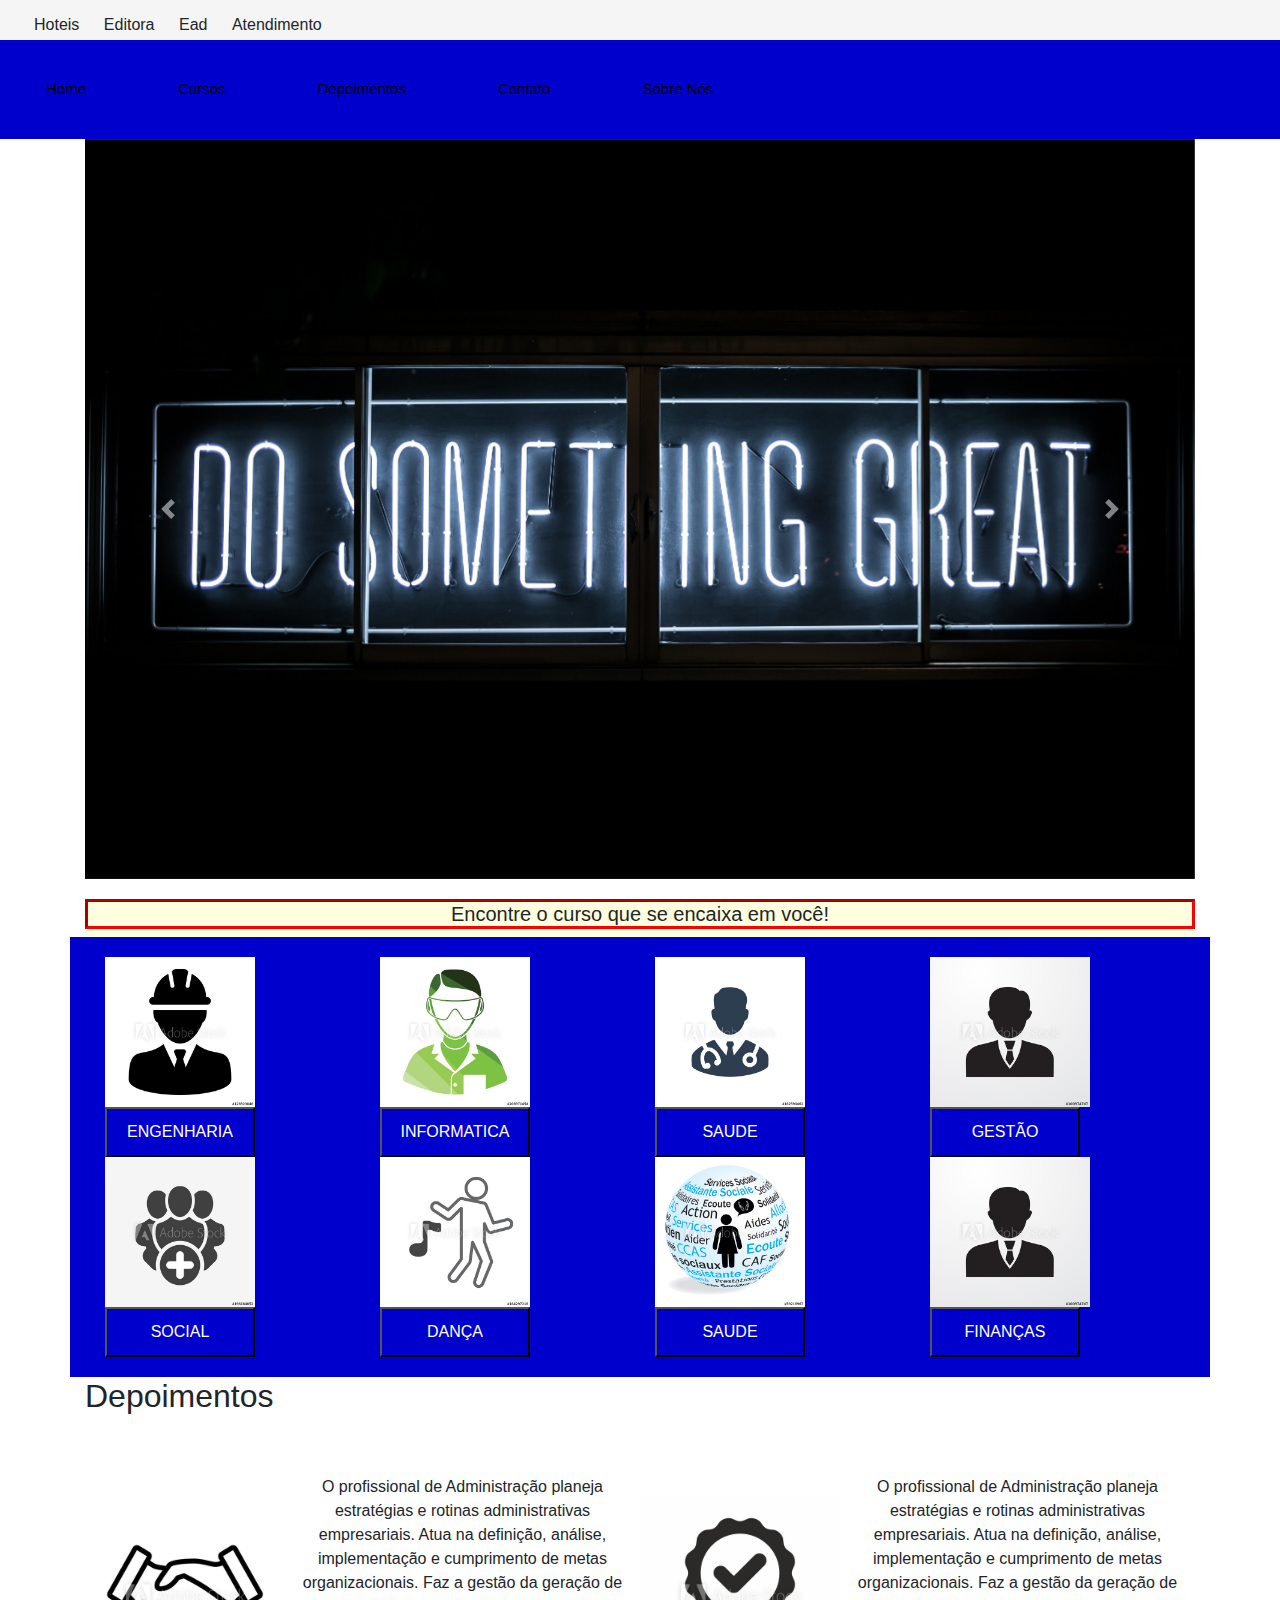
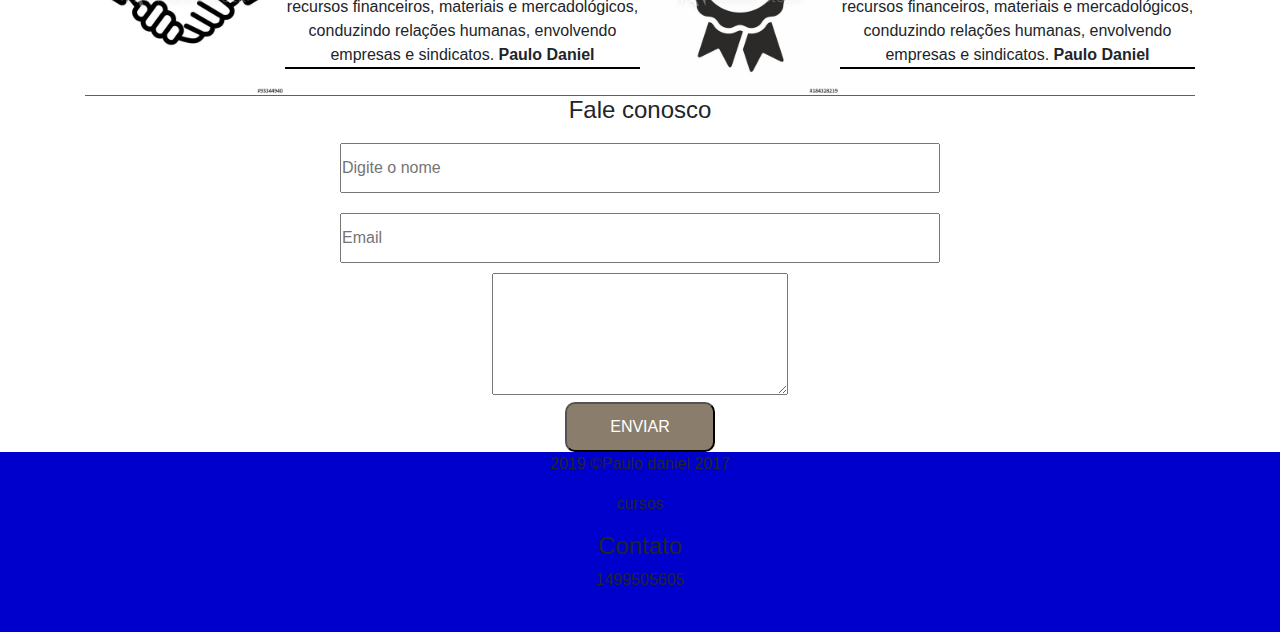
==== index.html @ 0dedad84 "deploy" ====
<!DOCTYPE html>
<html lang="pt-br">
<head>
    <meta charset="UTF-8">
    <title>Courses</title>
    <link rel="stylesheet" href="Css/style.css">
    <link rel="stylesheet" href="css/styleBt.css">
  <link rel="stylesheet" href="https://stackpath.bootstrapcdn.com/bootstrap/4.3.1/css/bootstrap.min.css" integrity="sha384-ggOyR0iXCbMQv3Xipma34MD+dH/1fQ784/j6cY/iJTQUOhcWr7x9JvoRxT2MZw1T" crossorigin="anonymous">
  <link rel="stylesheet" href="https://use.fontawesome.com/releases/v5.7.2/css/all.css" integrity="sha384-fnmOCqbTlWIlj8LyTjo7mOUStjsKC4pOpQbqyi7RrhN7udi9RwhKkMHpvLbHG9Sr" crossorigin="anonymous">
</head>
<body>
    <header class="">
        <nav class="menu">
         
           <div class="topo">
               <div class="topo_left">
                   <ul>
                       <li>Hoteis</li>
                       <li>Editora</li>
                       <li>Ead</li>
                       <li>Atendimento</li>
                       
                   </ul>
               </div>
               
               <div class="topo_right">
                 <a href="https://pt-br.facebook.com/"><i class="fab fa-facebook"></i></a> 
                 <a href="https://twitter.com/twitter"> <i class="fab fa-twitter-square"></i></a>
                 <a href="https://www.instagram.com/?hl=pt-br"> <i class="fab fa-instagram"></i></a>
                   
               </div>
           </div>
             <div class=" list-unstyled navegacao">
             <!--nav flex-column justify-content-center">-->
        
<ul class="nav"> 
  <li class="nav-item">
    <a class="nav-link" href="#">Home</a>
  </li>
  <li class="nav-item">
    <a class="nav-link" href="#">Cursos</a>
  
  </li>
  <li class="nav-item">
    <a class="nav-link" href="#">Depoimentos</a>
  </li>
    <li class="nav-item">
    <a class="nav-link" href="#contact">Contato</a>
  </li>
  <li class="nav-item">
    <a class="nav-link" href="#">Sobre Nós</a>
  </li>
    <li class="nav-item">
   
  </li>
  
 
</ul>
            </div>
        </nav>
       
    </header>
    
    <div class="container">
        <div id="carouselExampleControls" class="carousel slide" data-ride="carousel">
  <div class="carousel-inner">
    <div class="carousel-item active">
      <img src="Imagem/something.jpg" class="d-block w-100" alt="...">
    </div>
    <div class="carousel-item">
      <img src="Imagem/mulher.jpg" class="d-block w-100" alt="...">
    </div>
    <div class="carousel-item">
      <img src="Imagem/js.jpg" class="d-block w-100" alt="...">
    </div>
      <div class="carousel-item">
      <img src="Imagem/front.jpg" class="d-block w-100" alt="...">
    </div>
      <div class="carousel-item">
      <img src="Imagem/INGLISH.jpg" class="d-block w-100" alt="...">
    </div>
  </div>
  <a class="carousel-control-prev" href="#carouselExampleControls" role="button" data-slide="prev">
    <span class="carousel-control-prev-icon" aria-hidden="true"></span>
    <span class="sr-only">Previous</span>
  </a>
  <a class="carousel-control-next" href="#carouselExampleControls" role="button" data-slide="next">
    <span class="carousel-control-next-icon" aria-hidden="true"></span>
    <span class="sr-only">Next</span>
  </a>
</div>
</div>
      <div class="container">
<div class="container-curso">
  <h2> Encontre o curso que se encaixa em você!</h2>
  <div class="row profs">
       <div class="col-md-3">
        <img class="" src="Imagem/engenheiro.jpg" width="150"><br>
        <button>ENGENHARIA</button><br>
      </div>
       <div class="col-md-3">
        <img class="" src="Imagem/Ti.jpg" width="150"><br>
        <button>INFORMATICA</button><br>
      </div>
       <div class="col-md-3">
        <img class="" src="Imagem/medico.jpg" width="150"><br>
        <button>SAUDE</button><br>
     </div>
      
      <div class="col-md-3">
        <img class="" src="Imagem/manegre.jpg" width="160" height="150"><br>
        <button>GESTÃO</button><br>
     </div>
     
       <div class="col-md-3">
        <img class="" src="Imagem/SOCIALL.jpg" width="150"><br>
        <button>SOCIAL</button><br>
      </div>
       <div class="col-md-3">
        <img class="" src="Imagem/DANC.jpg" width="150"><br>
        <button>DANÇA</button><br>
      </div>
       <div class="col-md-3">
        <img class="" src="Imagem/sOCIAL.jpg" width="150"><br>
        <button>SAUDE</button><br>
     </div>
      
      <div class="col-md-3">
        <img class="" src="Imagem/manegre.jpg" width="160" height="150"><br>
        <button>FINANÇAS</button><br>
     </div>
      
       
       
  </div>



</div>   
      
<div class="container_depoi">
    <h2>Depoimentos</h2>
    <div class="depoimentos">
      
        <img src="Imagem/DEPOIMENTO.jpg">
        
        <p>O profissional de Administração planeja estratégias e rotinas administrativas empresariais. Atua na definição, análise, implementação e cumprimento de metas organizacionais. Faz a gestão da geração de recursos financeiros, materiais e mercadológicos, conduzindo relações humanas, envolvendo empresas e sindicatos. <strong>Paulo Daniel</strong></p>
        
           <img src="Imagem/DDDD.jpg">
        <p>O profissional de Administração planeja estratégias e rotinas administrativas empresariais. Atua na definição, análise, implementação e cumprimento de metas organizacionais. Faz a gestão da geração de recursos financeiros, materiais e mercadológicos, conduzindo relações humanas, envolvendo empresas e sindicatos. <strong>Paulo Daniel</strong></p>
    </div>
    
    
</div>
  
<sectio id="contact" >
    <div class="contac">
    
        <h4>Fale conosco</h4>
        
        <form class="type" >
        <input type="text" placeholder="Digite o nome"><br>
        <input type="email" placeholder="Email" ><br>
        <textarea name="" id="" cols="30" rows="5" placeholder="Mensagem">  
        </textarea><br>
        <button>Enviar</button>
            
            
        </form>
        
    </div>
    
</sectio>        
   </div>     
<footer>
   
    <p>2019 &copy;Paulo daniel 2017</p>
     <p>cursos</p>
      <h4>Contato</h4>
      <span>1499505605</span>
 
 

</footer>      
                                          
       <script src="https://code.jquery.com/jquery-3.3.1.slim.min.js" integrity="sha384-q8i/X+965DzO0rT7abK41JStQIAqVgRVzpbzo5smXKp4YfRvH+8abtTE1Pi6jizo" crossorigin="anonymous"></script>
<script src="https://cdnjs.cloudflare.com/ajax/libs/popper.js/1.14.7/umd/popper.min.js" integrity="sha384-UO2eT0CpHqdSJQ6hJty5KVphtPhzWj9WO1clHTMGa3JDZwrnQq4sF86dIHNDz0W1" crossorigin="anonymous"></script>
<script src="https://stackpath.bootstrapcdn.com/bootstrap/4.3.1/js/bootstrap.min.js" integrity="sha384-JjSmVgyd0p3pXB1rRibZUAYoIIy6OrQ6VrjIEaFf/nJGzIxFDsf4x0xIM+B07jRM" crossorigin="anonymous"></script>

</body>
</html>
---- Css/style.css ----
*{
    margin: 0;
    padding: 0;
    box-shadow:
}
.menu{
    width: 100%;

}
.navegacao{
    width: 100%;
    background-color: #0000CD;
}
.navegacao li{

    list-style: none;
    display: inline-block;
    padding: 20px;
    font-size: 15px;
    margin: 10px; 
    

}
.topo{
    width: 100%;
    max-width: 1044;
    height: 40px;
    background-color: #F5F5F5;
}
.topo_left{

    padding-left: 24px;
}
.topo_right{
    width: 400px;
    height: 30px;
    float: right;
    position: relative;
    top: -60px
    
}
.topo_left{
    
}
.topo_left li{
    display: inline-block;
    line-height: 30px;
    list-style: none;
    padding: 10px;
    

}


.navegacao a{

    color: #000;
    text-decoration: none;
    
}
.container-curso{
    

    margin-top: 20px;
    background-color:#FFFFE0;
    width: 100%;

}

.container-curso h2{
    
font-size: 20px;
    text-align: center;
    border: inset  #ff0000;
    border-width: medium

    
}
 /*
.my_courses {

    padding-left: 100px;
    
   float: left;
    
    
    
}
*/
.my_courses {
 text-align: center;
}
.profs{
    background-color: #0000CD;
    padding: 20px;
}

button{
    width: 150px;
    height: 50px;
    color:#fff;
    padding: 10px;
    background-color: #0000CD;
}

.container_depoi{
 
}
.depoimentos{
    display: flex;
    flex-direction:row;
    justify-content: space-between;
    align-items: center;
    width: 100%px;
    border-bottom: solid 1px #337373;
    margin-top: 50px;
    
    
}
.depoimentos p{
    border-bottom: solid 2px #000;
    text-align: center;
    
}
.depoimemntos h2{
    float: left;
}

.depoimentos img{
    width:200PX;
   margin-top: 30px;
}
footer{
    background-color: #0000CD;
    text-align: center;
    min-height: 20vh;
}
.parceiros{
    text-align: left;
    padding-left: 20px;
    padding-bottom: 20px;
}
.contact{
    margin: 20px;
}
.contac{
    display: inline;
    text-align: center;
    margin-bottom: 20px;
}
.contac input {
    width:600px;
    margin: 10px;
    height: 50px
}
.contact textarea{
    width: 600px;
    height: 
}
#contact button{
     color: #fff;
    text-transform: uppercase;
    background-color: #8B7D6B;
    border-radius: 10px;
    
}
.contact h2{
    float: left;
}

@media screen and (max-width:1000px){
    .nav-item{
    display: inline-flex;
    }
.col-md-3{
    grid-column-start: 3; 
    grid-row-start: 3; 
  
  
    }
    .depoimentos{
    flex-direction: column;
}
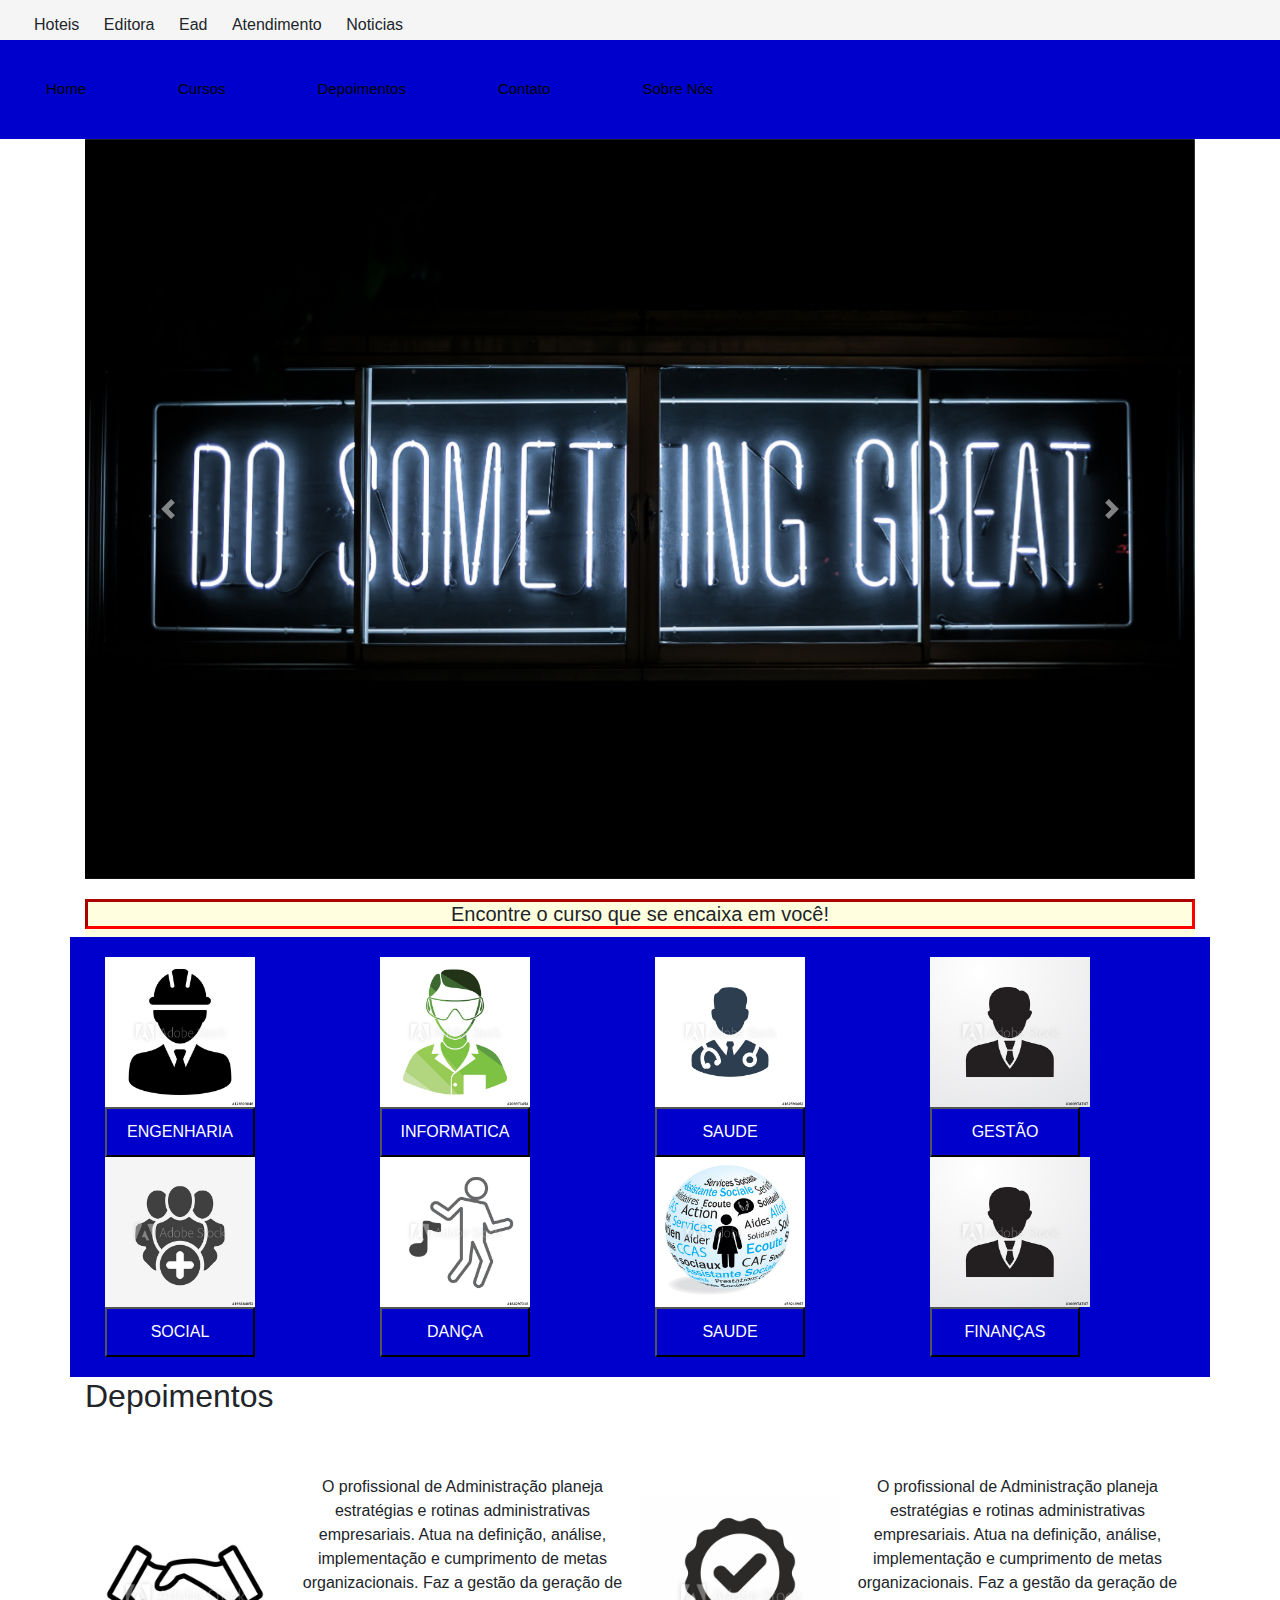
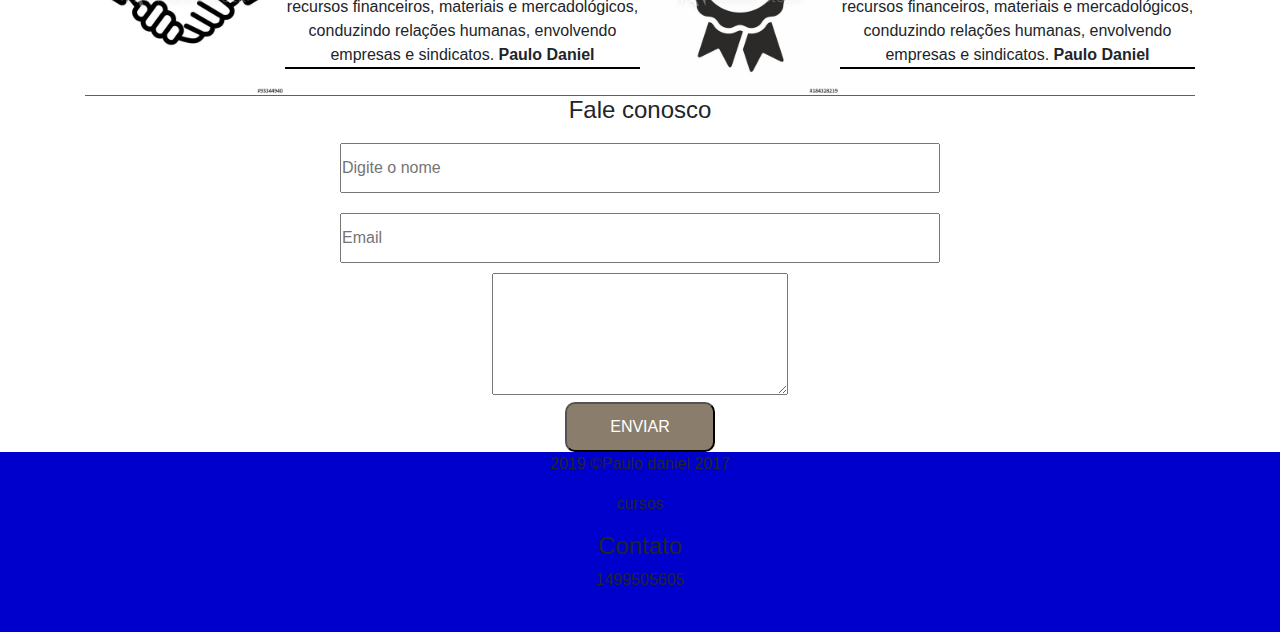
==== commit 08cd7d64: "mudando" ====
--- a/index.html
+++ b/index.html
@@ -19,6 +19,7 @@
                        <li>Editora</li>
                        <li>Ead</li>
                        <li>Atendimento</li>
+                       <li>Noticias</li>
                        
                    </ul>
                </div>
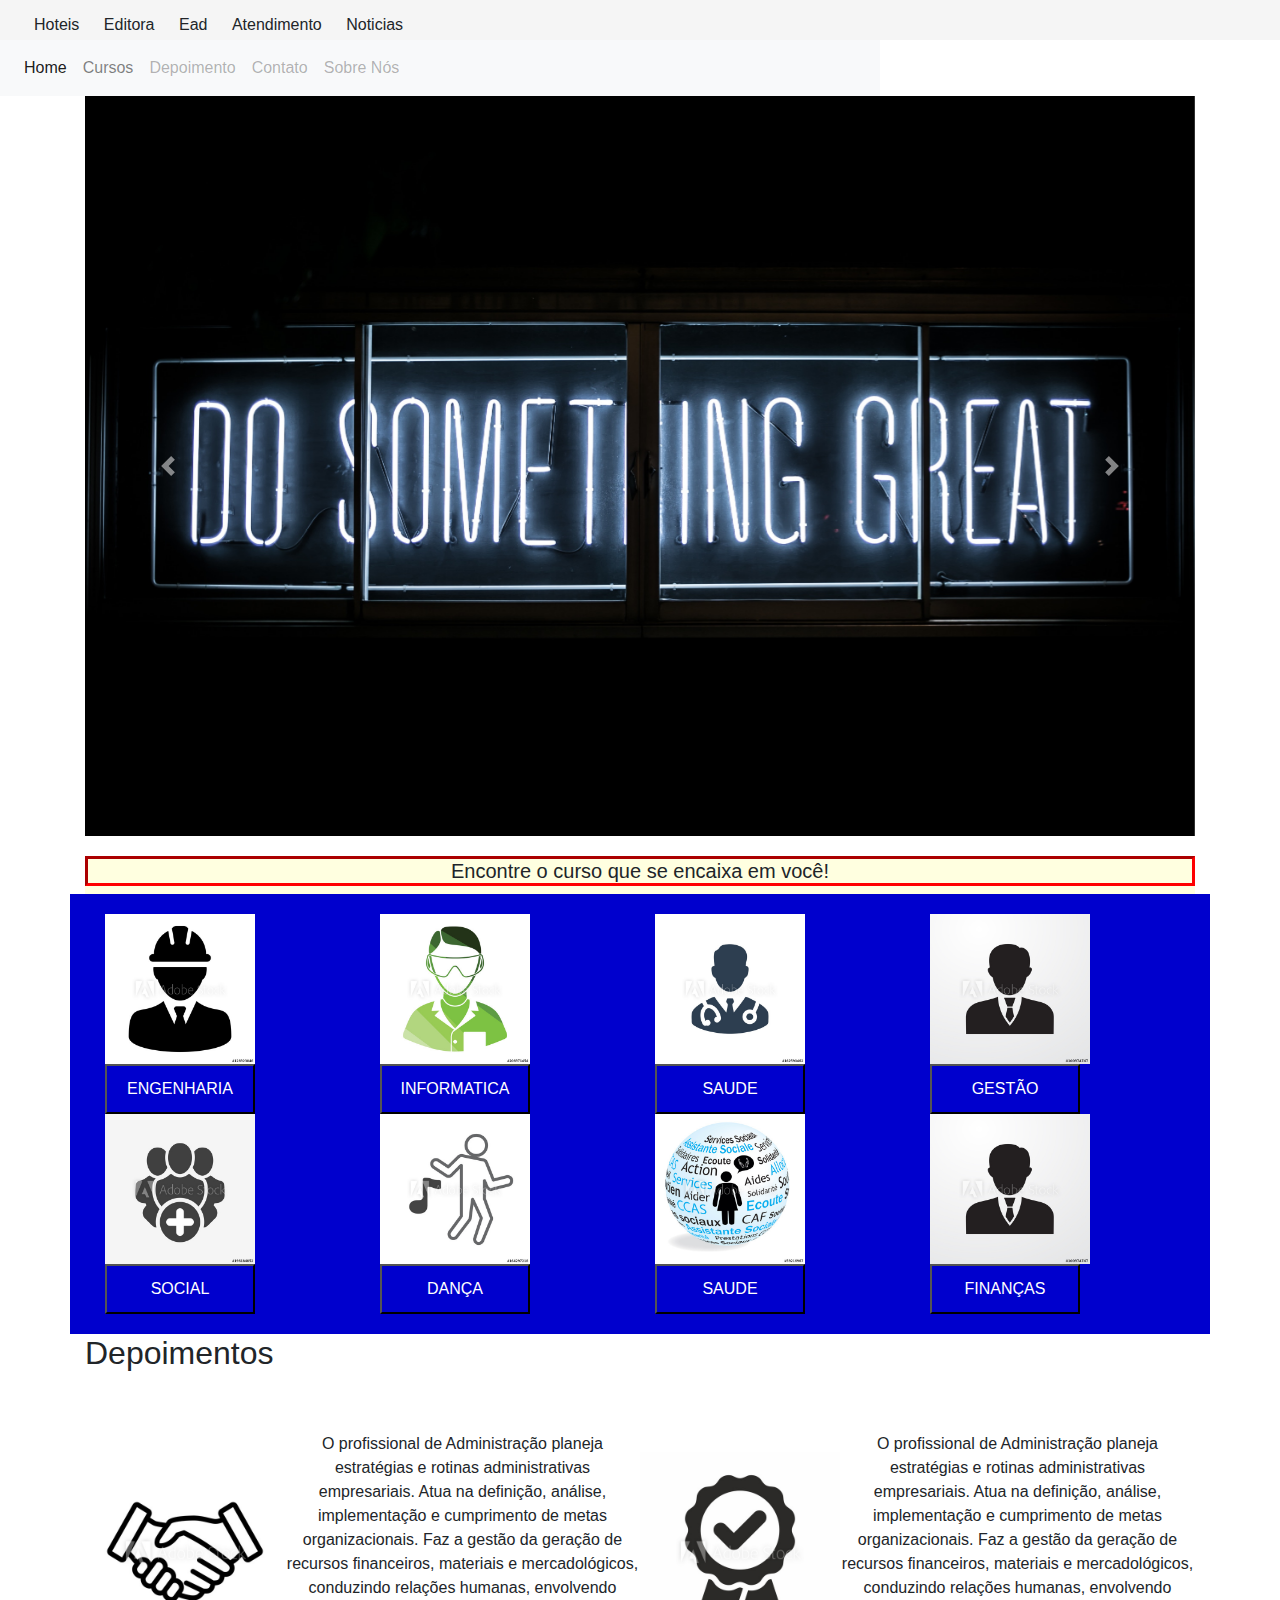
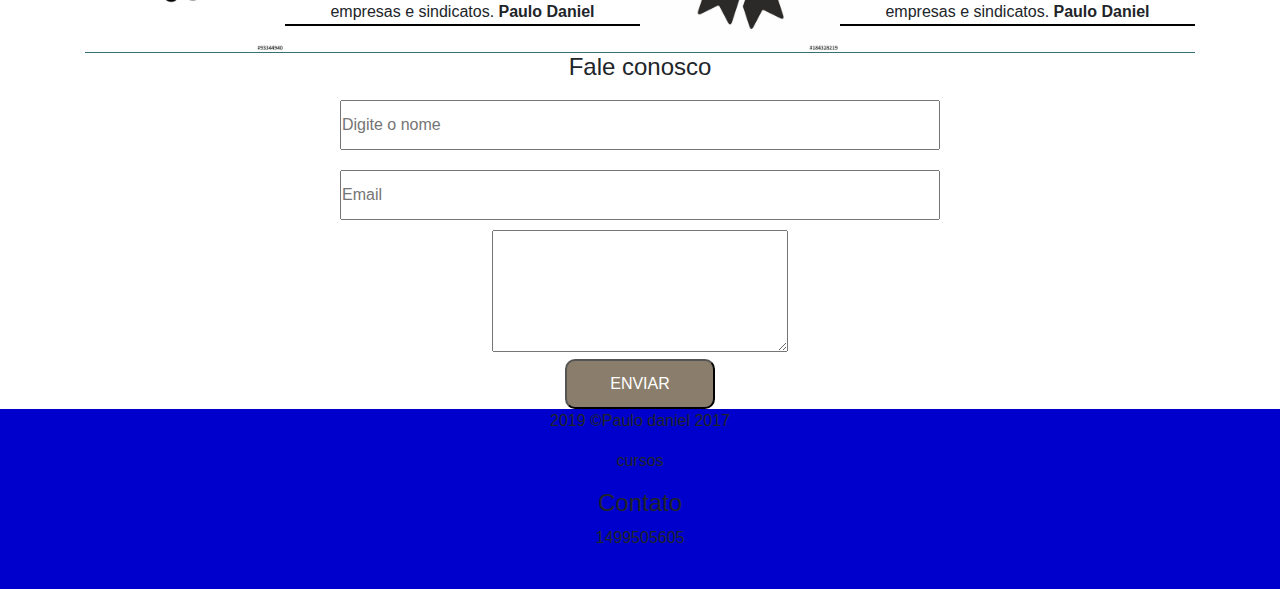
==== commit eed28d95: "paulo" ====
--- a/index.html
+++ b/index.html
@@ -31,33 +31,32 @@
                    
                </div>
            </div>
-             <div class=" list-unstyled navegacao">
-             <!--nav flex-column justify-content-center">-->
-        
-<ul class="nav"> 
-  <li class="nav-item">
-    <a class="nav-link" href="#">Home</a>
-  </li>
-  <li class="nav-item">
-    <a class="nav-link" href="#">Cursos</a>
-  
-  </li>
-  <li class="nav-item">
-    <a class="nav-link" href="#">Depoimentos</a>
-  </li>
-    <li class="nav-item">
-    <a class="nav-link" href="#contact">Contato</a>
-  </li>
-  <li class="nav-item">
-    <a class="nav-link" href="#">Sobre Nós</a>
-  </li>
-    <li class="nav-item">
-   
-  </li>
-  
- 
-</ul>
-            </div>
+             <nav class="navbar navbar-expand-lg navbar-light bg-light">
+  <button class="navbar-toggler" type="button" data-toggle="collapse" data-target="#navbarTogglerDemo03" aria-controls="navbarTogglerDemo03" aria-expanded="false" aria-label="Toggle navigation">
+    <span class="navbar-toggler-icon"></span>
+  </button>
+
+  <div class="collapse navbar-collapse" id="navbarTogglerDemo03">
+    <ul class="navbar-nav mr-auto mt-2 mt-lg-0">
+      <li class="nav-item active">
+        <a class="nav-link" href="#">Home <span class="sr-only">(current)</span></a>
+      </li>
+      <li class="nav-item">
+        <a class="nav-link" href="#">Cursos</a>
+      </li>
+      <li class="nav-item">
+        <a class="nav-link disabled" href="#" tabindex="-1" aria-disabled="true">Depoimento</a>
+      </li>
+      <li class="nav-item">
+        <a class="nav-link disabled" href="#" tabindex="-1" aria-disabled="true">Contato</a>
+      </li>
+      <li class="nav-item">
+        <a class="nav-link disabled" href="#" tabindex="-1" aria-disabled="true">Sobre Nós</a>
+      </li>
+    </ul>
+    
+  </div>
+</nav>
         </nav>
        
     </header>
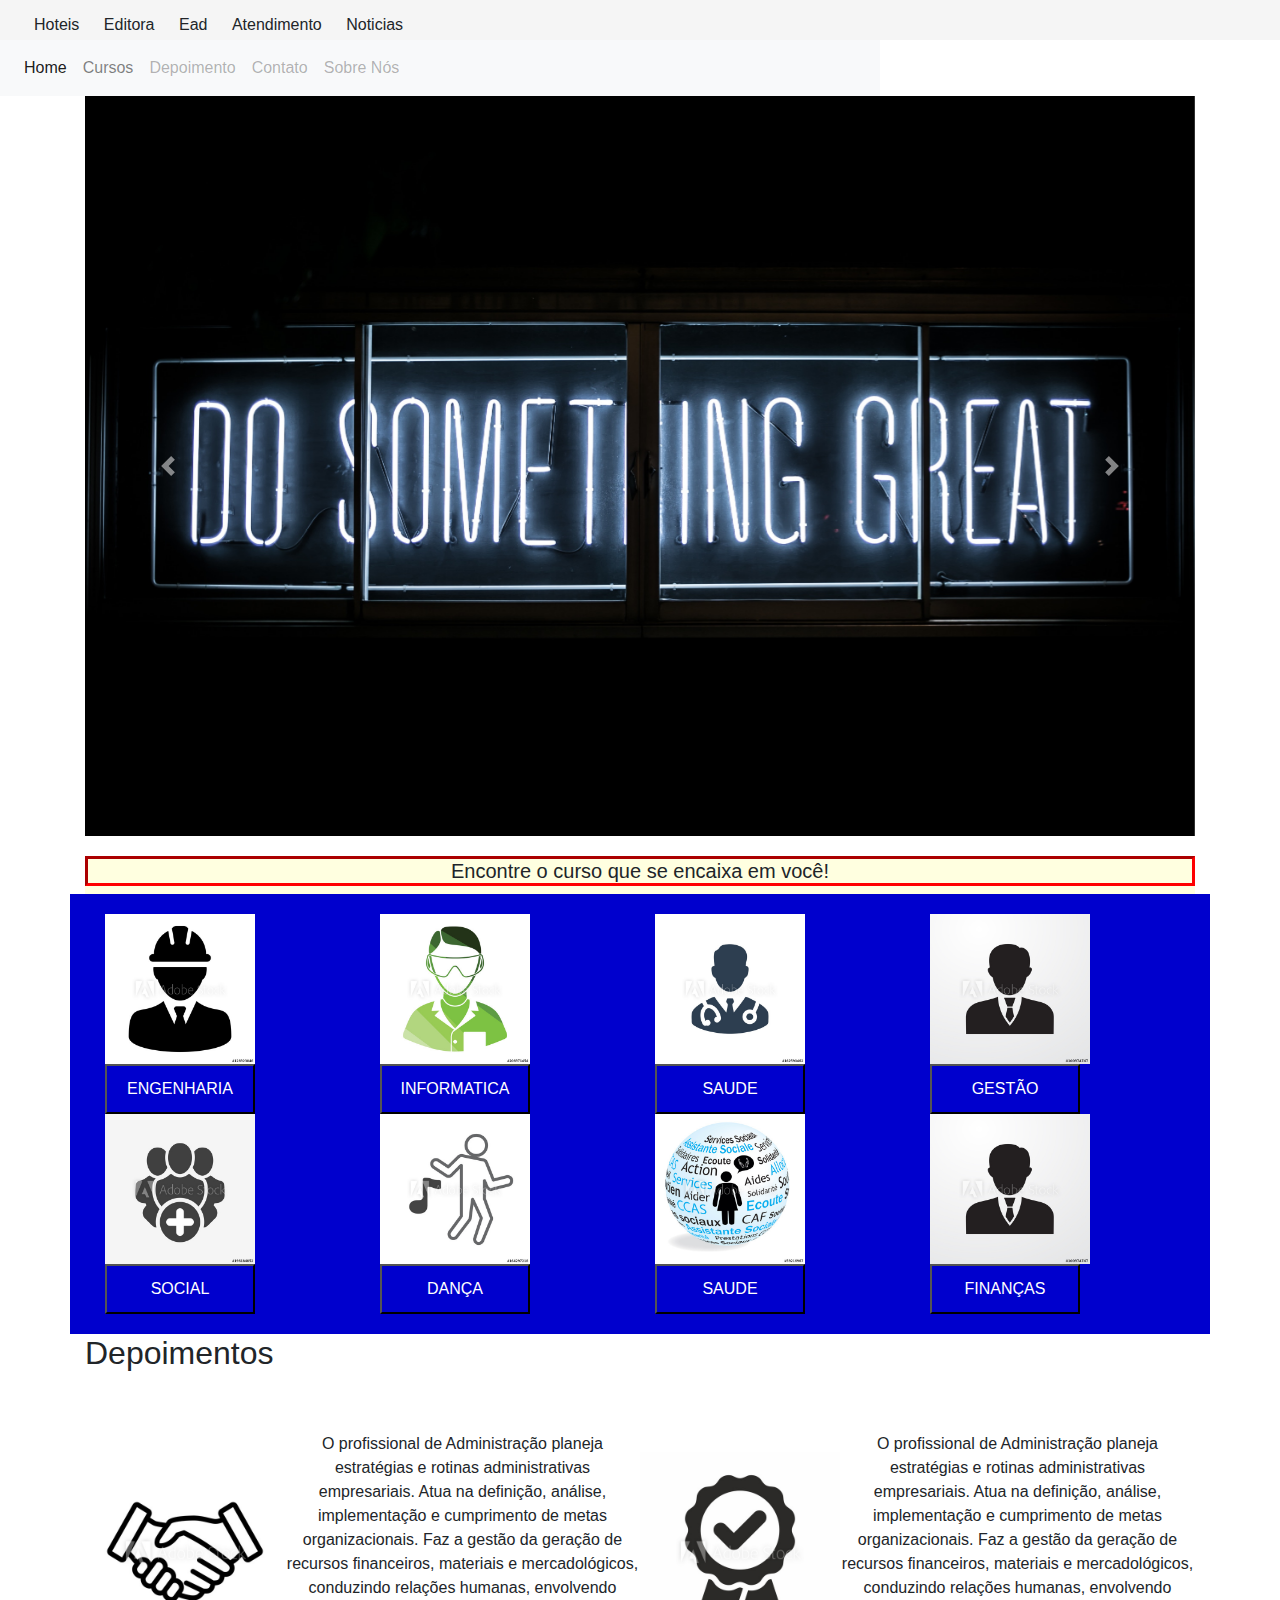
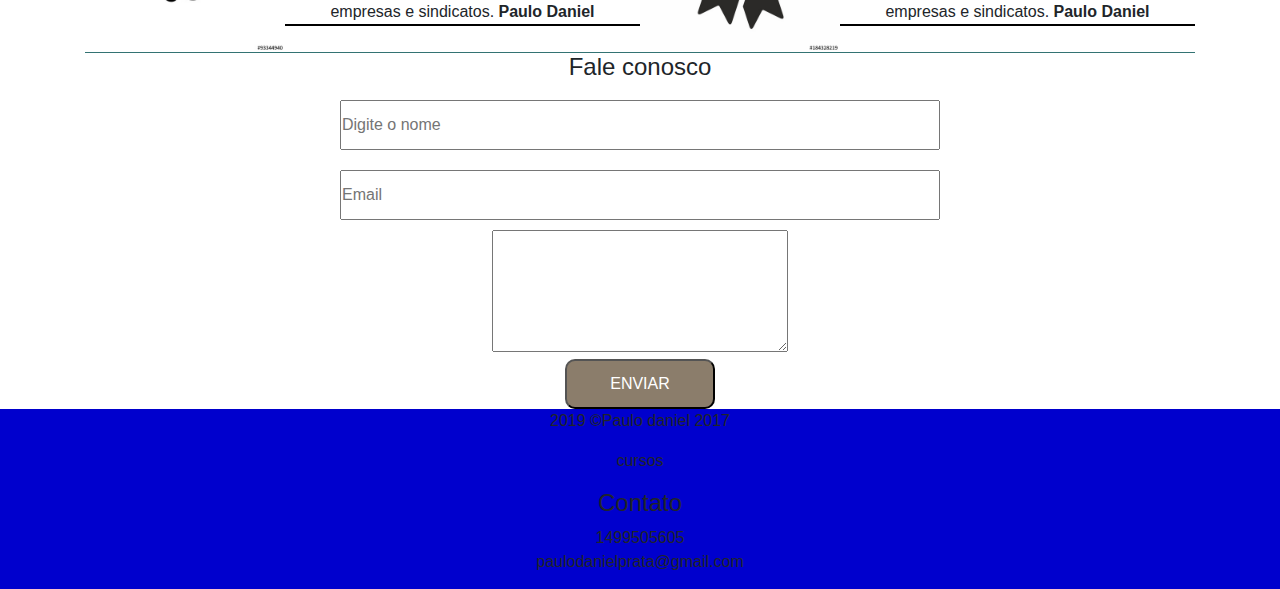
==== commit 1dd7e91b: "menusa" ====
--- a/index.html
+++ b/index.html
@@ -177,7 +177,9 @@
     <p>2019 &copy;Paulo daniel 2017</p>
      <p>cursos</p>
       <h4>Contato</h4>
-      <span>1499505605</span>
+      <span>1499505605</span><br>
+        <span>paulodanielprata@gmail.com</span>
+      
  
  
 
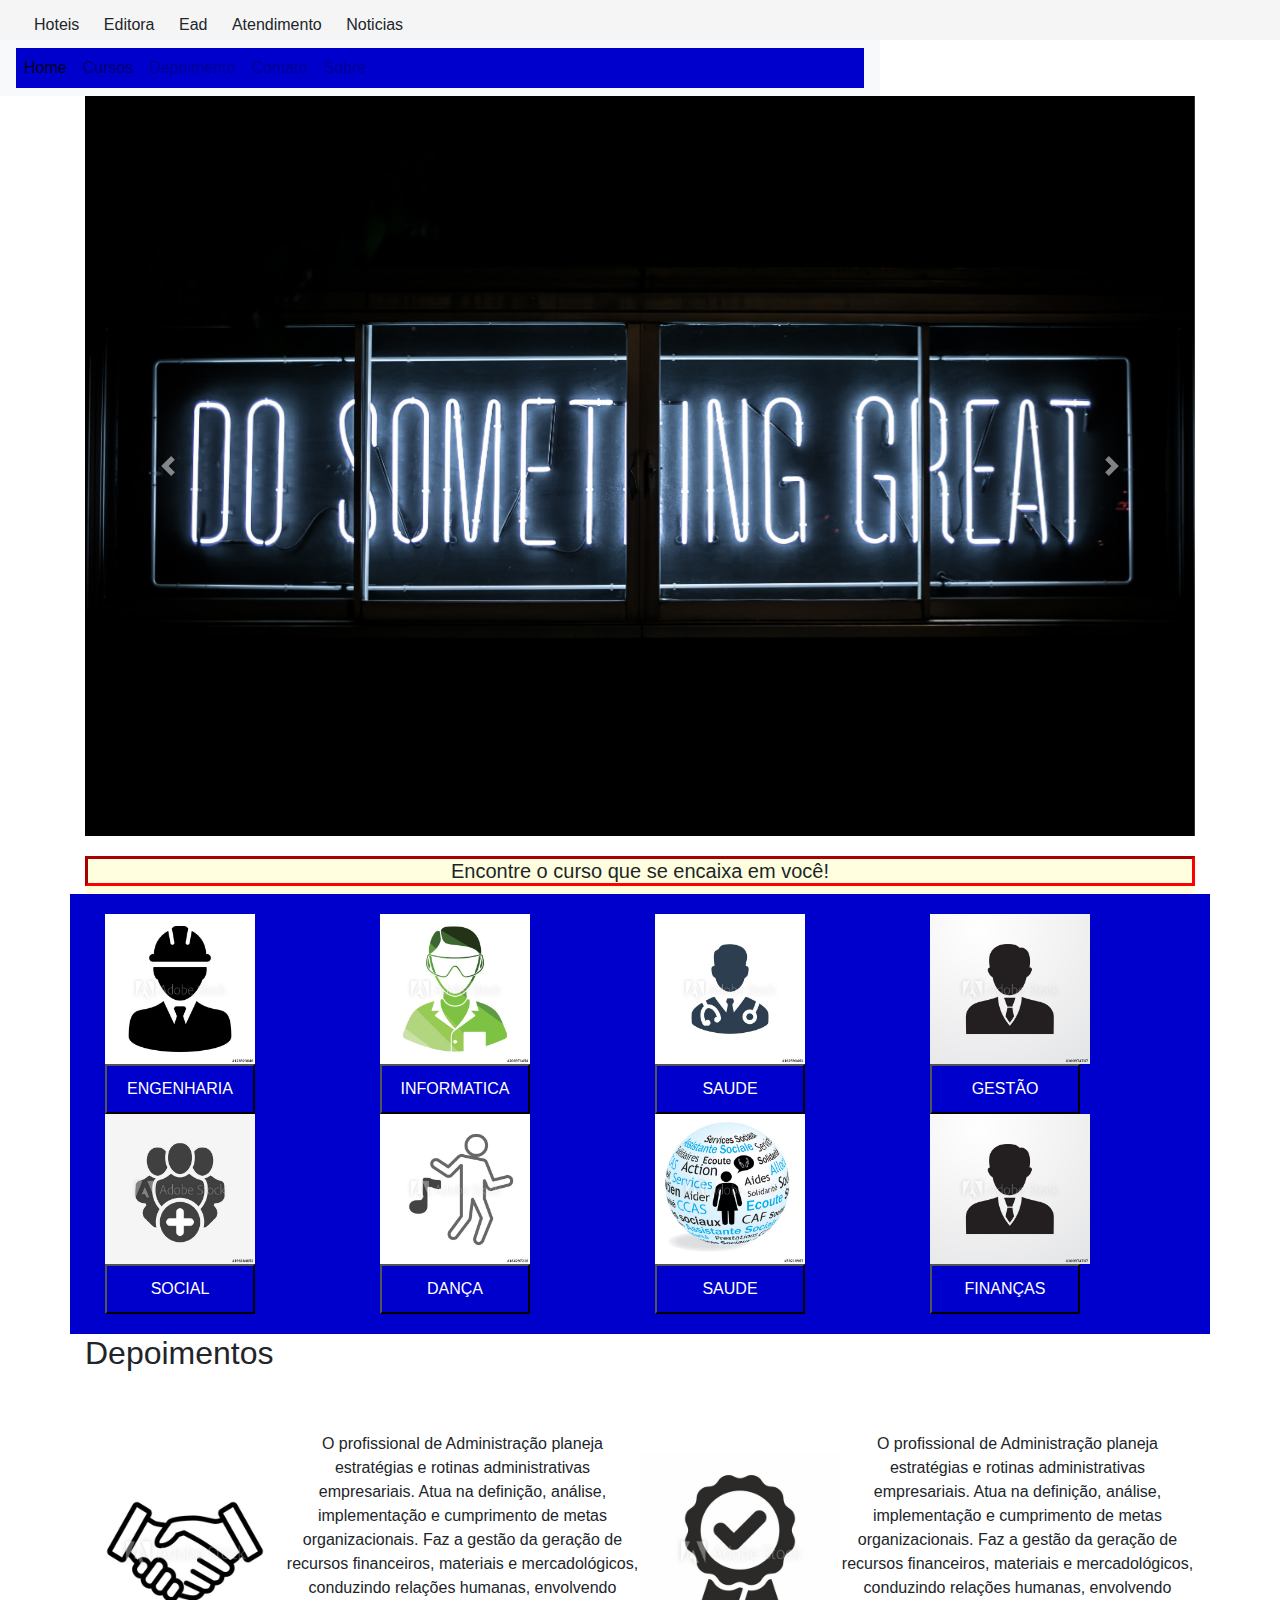
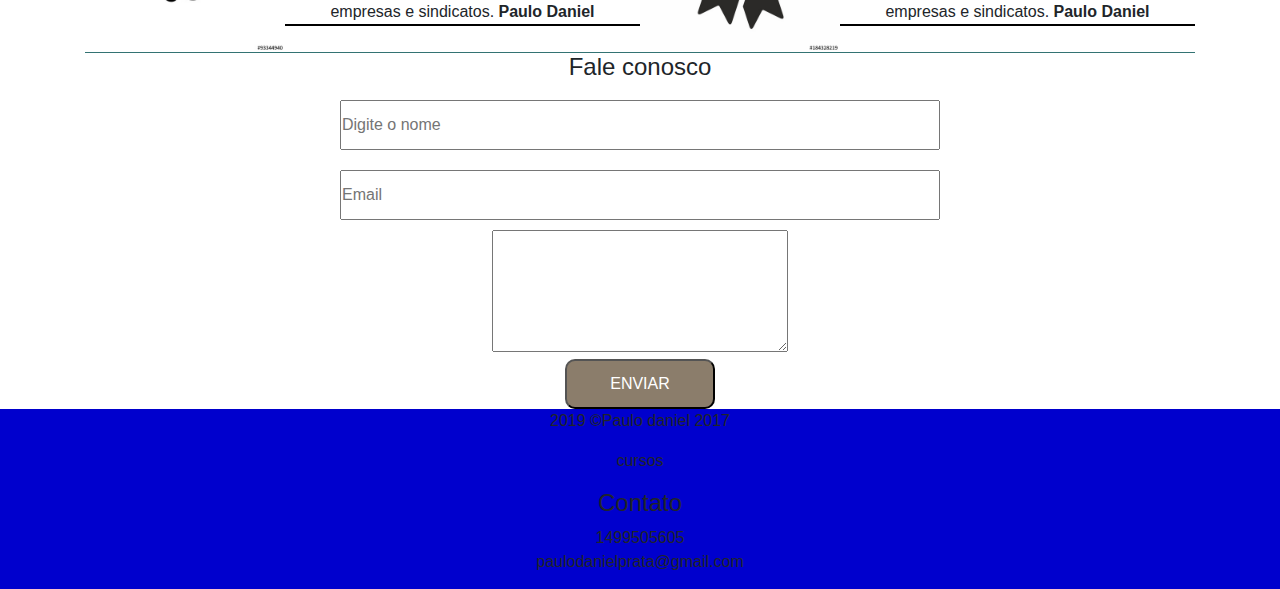
==== commit 307f47d1: "paulo commit" ====
--- a/index.html
+++ b/index.html
@@ -51,7 +51,7 @@
         <a class="nav-link disabled" href="#" tabindex="-1" aria-disabled="true">Contato</a>
       </li>
       <li class="nav-item">
-        <a class="nav-link disabled" href="#" tabindex="-1" aria-disabled="true">Sobre Nós</a>
+        <a class="nav-link disabled" href="#" tabindex="-1" aria-disabled="true">Sobre</a>
       </li>
     </ul>
     
--- a/Css/style.css
+++ b/Css/style.css
@@ -7,7 +7,11 @@
     width: 100%;
 
 }
-.navegacao{
+
+.navbar-collapse{
+    background-color: #0000CD;
+}
+{
     width: 100%;
     background-color: #0000CD;
 }
@@ -181,6 +185,13 @@
     .depoimentos{
     flex-direction: column;
 }
+    .topo_right{
+        float: left;
+        position: relative;
+        top:3px;
+        left: 200px
+    }
+}
     
 
 
